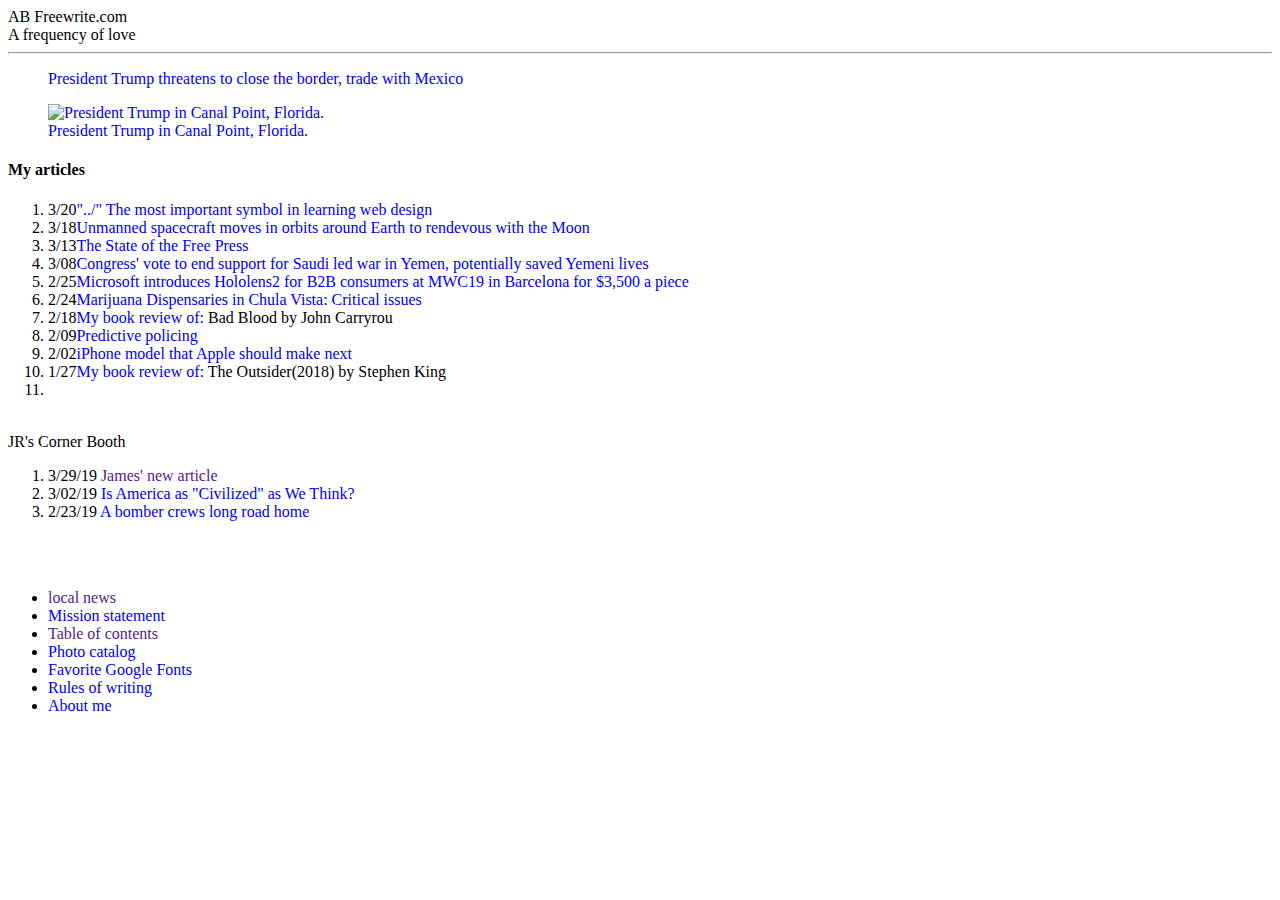
==== index.html @ 29a51251 "index.html" ====
<!DOCTYPE html>
<html lang="en">
<head>
	<meta content="width=device-width, initial-scale=1.0" name="viewport">
	<title>ABfreewrite.com</title>
	<link href="https://fonts.googleapis.com/css?family=Charm|Indie+Flower|Lobster|Pacifico" rel="stylesheet">
	<link href="https://fonts.googleapis.com/css?family=Anaheim|Exo+2|Montserrat|Noto+Sans" rel="stylesheet">
	<link href="https://fonts.googleapis.com/css?family=Alegreya" rel="stylesheet">
	<link href="https://fonts.googleapis.com/css?family=Alegreya|Anaheim|Assistant|Cinzel|Lobster|Patua+One|Permanent+Marker|Special+Elite" rel="stylesheet">
	<link href="https://fonts.googleapis.com/css?family=Lobster|Lobster+Two" rel="stylesheet">
	<link href="https://fonts.googleapis.com/css?family=Lato|Lora|Oxygen|Playfair+Display|Poppins|Quicksand" rel="stylesheet"><!---->
	<link href="css/style.css" rel="stylesheet">
	<link href="css/favorites.css" rel="stylesheet">
	<link href="css/cool_styles.css" rel="stylesheet">
	<style>

	a {
	text-decoration: none;
	} 

a:hover {
color:cyan;
background-color: ForestGreen;
}

	</style>
</head>
<body>
	<header class="header" id="Lob">
		AB Freewrite.com
	</header>
	<div class="indieflower">
		A frequency of love
	</div>
	<div class="cool">
		<span class="cooltext">
		<script src="js/newdate.js">
		</script></span>
	</div>
	<hr>
	<figure>
		<span class="cooltext"></span>
		<p><span class="cooltext"><a href="https://www.aljazeera.com/news/2019/03/trump-threatens-close-border-mexico-week-190329185050269.html">President Trump threatens to close the border, trade with Mexico 
		<p></p><img src="assets/Trump_redhatusa.png" class="average" alt="President Trump in Canal Point, Florida. ">
		<figcaption>
			<span class="cooltext">President Trump in Canal Point, Florida.</span>
			<figcaption>
				<span class="cooltext"></span>
			</figcaption>
		</figcaption></a></span></p>
	</figure>
	<div class="my_articles">
		<span class="cooltext"></span>
		<h4 class="indieflower"><span class="cooltext">My articles</span></h4>
		<ol>
			<li class="hidden"><span class="cooltext"><span class="article_date">3/20</span><a href="March2019/my-experience-learning-to-code.html">"../" The most important symbol in learning web design</a></span></li>
			<li class="">
				<span class="article_date">3/18</span><a href="March2019/orbits_to_the_Moon.html">Unmanned spacecraft moves in orbits around Earth to rendevous with the Moon</a>
			</li>
			<li>
				<span class="article_date">3/13</span><a href="March2019/The_State_of_the_News">The State of the Free Press</a>
			</li>
			<li>
				<span class="article_date">3/08</span><a href="March2019/US_withdraws_support_for_war.html">Congress' vote to end support for Saudi led war in Yemen, potentially saved Yemeni lives</a>
			</li>
			<li>
				<span class="article_date">2/25</span><a href="February2019/Microsoft-introduces-Hololens2-and-Advance-Kinect-at-Mobile-World-Congress-in-Barcelona.html">Microsoft introduces Hololens2 for B2B consumers at MWC19 in Barcelona for $3,500 a piece</a>
			</li>
			<li>
				<span class="article_date">2/24</span><a href="February2019/marijuana-dispensaries-in-Chula-Vista.html">Marijuana Dispensaries in Chula Vista: Critical issues</a>
			</li>
			<li>
				<span class="article_date">2/18</span><a href="February2019/bad-blood-review.html">My book review of:</a> <span id="Mark">Bad Blood</span> by John Carryrou
			</li>
			<li>
				<span class="article_date">2/09</span><a href="../February2019/predictive-policing.html">Predictive policing</a>
			</li>
			<li>
				<span class="article_date">2/02</span><a href="February2019/iPhone-model-that-Apple-should-make.html">iPhone model that Apple should make next</a>
			</li>
			<li>
				<span class="article_date">1/27</span><a href="February2019/The-Outsider-by-Stephen-King-2018.html" id="articles">My book review of:</a> <span id="Mark">The Outsider(2018)</span> by Stephen King
			</li>
			<li></li>
		</ol>
	</div><br>
	<div class="jr">
		<div id="Lob">
			JR's Corner Booth
		</div>
		<ol class="my-articles">
			<li>
				<span class="article_date">3/29/19</span> <a href="">James' new article</a>
			</li>
			<li>
				<span class="article_date">3/02/19</span> <a href="JR/CivilAmerica.html">Is America as "Civilized" as We Think?</a>
			</li>
			<li>
				<span class="article_date">2/23/19</span> <a href="JR/a-bomber-crews-long-road-home.html">A bomber crews long road home</a>
			</li>
		</ol>
	</div>
	<section id="inline">
		<p class="indieflower hidden"></p><br>
		<br>
		<div class="resources">
			<ul>
				<li>
					<a href="">local news</a>
				</li>
				<li>
					<a href="mission.html">Mission statement</a>
				</li>
				<li class="hidden">
					<a href="">Table of contents</a>
				</li>
				<li>
					<a href="photocatalog.html" id="Cinz">Photo catalog</a>
				</li>
				<li>
					<a href="favorites.html" id="Cinz">Favorite Google Fonts</a>
				</li>
				<li>
					<a href="rules.html">Rules of writing</a>
				</li>
				<li>
					<a href="About-me.html">About me</a>
				</li>
			</ul>
		</div>
	</section><br>
	<br>
	
</body>
</html>
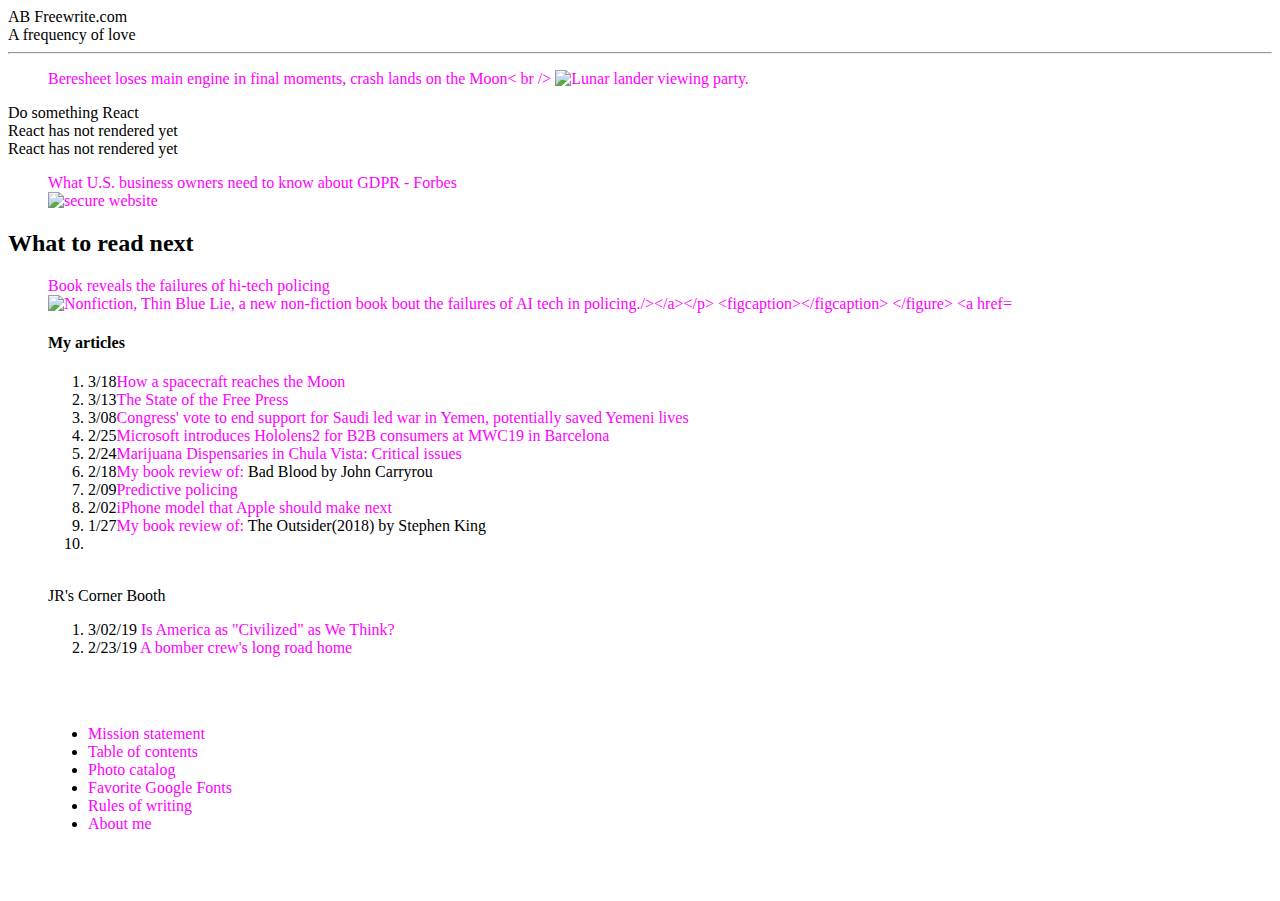
==== commit c9ff427c: "react-index.html" ====
--- a/index.html
+++ b/index.html
@@ -2,6 +2,9 @@
 <html lang="en">
 <head>
 	<meta content="width=device-width, initial-scale=1.0" name="viewport">
+	<meta charset="UTF-8">
+	<meta content="width=device-width, initial-scale=1.0" name="viewport">
+	<meta content="ie=edge" http-equiv="X-UA-Compatible">
 	<title>ABfreewrite.com</title>
 	<link href="https://fonts.googleapis.com/css?family=Charm|Indie+Flower|Lobster|Pacifico" rel="stylesheet">
 	<link href="https://fonts.googleapis.com/css?family=Anaheim|Exo+2|Montserrat|Noto+Sans" rel="stylesheet">
@@ -11,17 +14,50 @@
 	<link href="https://fonts.googleapis.com/css?family=Lato|Lora|Oxygen|Playfair+Display|Poppins|Quicksand" rel="stylesheet"><!---->
 	<link href="css/style.css" rel="stylesheet">
 	<link href="css/favorites.css" rel="stylesheet">
-	<link href="css/cool_styles.css" rel="stylesheet">
+	<link href="css/cool_styles.css" rel="stylesheet"><!-- REACT LIBRARY -->
+
+	<script src="https://unpkg.com/react@15.5.4/dist/react.js">
+	</script><!-- REACT DOM LIBRARY -->
+
+	<script src="https://unpkg.com/react-dom@15.5.4/dist/react-dom.js">
+	</script><!-- BABEL LIBRARY -->
+
+	<script src="https://cdnjs.cloudflare.com/ajax/libs/babel-standalone/6.25.0/babel.min.js">
+	</script>
 	<style>
 
-	a {
-	text-decoration: none;
+
+	.nonfiction {
+
+	width: 150px; 
+	height: 227px; 
+
 	} 
 
-a:hover {
-color:cyan;
-background-color: ForestGreen;
-}
+	   a {
+	   text-decoration: none;
+	color: #FF00FF; 
+
+	   } 
+
+	a:hover {
+	color:Chocolate;
+	background-color: #fff;
+
+	}
+
+	#app { 
+	color: Gainsboro; 
+	font-family: 'Quicksand'; 
+	margin-left: 450px; 
+	} 
+
+
+	.coral {
+
+	background-color: coral; 
+
+	} 
 
 	</style>
 </head>
@@ -39,97 +75,160 @@
 	</div>
 	<hr>
 	<figure>
-		<span class="cooltext"></span>
-		<p><span class="cooltext"><a href="https://www.aljazeera.com/news/2019/03/trump-threatens-close-border-mexico-week-190329185050269.html">President Trump threatens to close the border, trade with Mexico 
-		<p></p><img src="assets/Trump_redhatusa.png" class="average" alt="President Trump in Canal Point, Florida. ">
-		<figcaption>
-			<span class="cooltext">President Trump in Canal Point, Florida.</span>
-			<figcaption>
-				<span class="cooltext"></span>
-			</figcaption>
-		</figcaption></a></span></p>
+		<p><a href="https://www.npr.org/2019/04/11/712430942/israeli-robotic-moon-landing-fails-in-final-descent">Beresheet loses main engine in final moments, crash lands on the Moon&lt; br /&gt; <img alt="Lunar lander viewing party." class="average" src="assets/beresheet_party.jpg"></a></p>
 	</figure>
-	<div class="my_articles">
-		<span class="cooltext"></span>
-		<h4 class="indieflower"><span class="cooltext">My articles</span></h4>
-		<ol>
-			<li class="hidden"><span class="cooltext"><span class="article_date">3/20</span><a href="March2019/my-experience-learning-to-code.html">"../" The most important symbol in learning web design</a></span></li>
-			<li class="">
-				<span class="article_date">3/18</span><a href="March2019/orbits_to_the_Moon.html">Unmanned spacecraft moves in orbits around Earth to rendevous with the Moon</a>
-			</li>
-			<li>
-				<span class="article_date">3/13</span><a href="March2019/The_State_of_the_News">The State of the Free Press</a>
-			</li>
-			<li>
-				<span class="article_date">3/08</span><a href="March2019/US_withdraws_support_for_war.html">Congress' vote to end support for Saudi led war in Yemen, potentially saved Yemeni lives</a>
-			</li>
-			<li>
-				<span class="article_date">2/25</span><a href="February2019/Microsoft-introduces-Hololens2-and-Advance-Kinect-at-Mobile-World-Congress-in-Barcelona.html">Microsoft introduces Hololens2 for B2B consumers at MWC19 in Barcelona for $3,500 a piece</a>
-			</li>
-			<li>
-				<span class="article_date">2/24</span><a href="February2019/marijuana-dispensaries-in-Chula-Vista.html">Marijuana Dispensaries in Chula Vista: Critical issues</a>
-			</li>
-			<li>
-				<span class="article_date">2/18</span><a href="February2019/bad-blood-review.html">My book review of:</a> <span id="Mark">Bad Blood</span> by John Carryrou
-			</li>
-			<li>
-				<span class="article_date">2/09</span><a href="../February2019/predictive-policing.html">Predictive policing</a>
-			</li>
-			<li>
-				<span class="article_date">2/02</span><a href="February2019/iPhone-model-that-Apple-should-make.html">iPhone model that Apple should make next</a>
-			</li>
-			<li>
-				<span class="article_date">1/27</span><a href="February2019/The-Outsider-by-Stephen-King-2018.html" id="articles">My book review of:</a> <span id="Mark">The Outsider(2018)</span> by Stephen King
-			</li>
-			<li></li>
-		</ol>
-	</div><br>
-	<div class="jr">
-		<div id="Lob">
-			JR's Corner Booth
+	<div id="app4">
+		Do something React
+	</div>
+	<div id="app3">
+		React has not rendered yet
+	</div>
+	<div id="app2">
+		React has not rendered yet
+	</div>
+	<script type="text/babel">
+
+
+
+	var DaysInEmbassy = function () {
+	 return (
+	<div>2,487 days later...</div>
+	   )
+	}; 
+
+	ReactDOM.render(
+	   
+	   < DaysInEmbassy/ >,
+	   document.getElementById("app4")); 
+
+
+	var Assange = function() {
+	   return (
+	       <div>
+	           <figure>
+	               <p><a href="https://www.dailymail.co.uk/news/article-6911187/Wikileaks-founder-Julian-Assange-arrested-police.html?ico=pushly-notifcation-small">Julian Assange arrested<br /></a></p>
+	               <img src="assets/Assange_carried_away.png" class="average" alt="Julian Assange"/>
+	           </figure>
+	       </div>
+	   )
+	}; 
+
+	ReactDOM.render(
+	       <Assange />, 
+	       document.getElementById("app3"));
+
+
+
+
+
+
+	           var Figure = function() {
+	               return(
+	               <div>
+	               <figure className="coral">
+	                   <p><a href="https://www.jpost.com/Israel-News/Beresheet-to-land-on-the-moon-April-11th-Israel-4th-country-to-conquer-585934">Israel's lunar robot expected to land on Moon April 11 <br />
+	                       <img src="assets/Earth-Moon-shot.png" class="" alt="The surface of the Moon with Earth in the background as photographed by the Beresheet lunar lander. Photo: SpaceIL/ Beresheet" /></a></p><figcaption>The surface of the Moon with Earth in the background is photographed by Beresheet. </figcaption>
+	                   
+	               </figure>
+
+
+
+
+	           </div>
+	               )
+	       }; 
+
+
+
+	           ReactDOM.render(
+	           < Figure />, 
+	           document.getElementById("app2")
+	           ); 
+
+
+	</script>
+	<figure>
+		<p><a href="https://www.forbes.com/sites/forbesnycouncil/2019/03/26/what-us-business-owners-need-to-know-about-gdpr/#69fd93cc7aff">What U.S. business owners need to know about GDPR - Forbes<br>
+		<img alt="secure website" class="average" src="assets/https_image.jpg"></a></p>
+	</figure>
+	<h2 id="Lob">What to read next</h2>
+	<figure>
+		<p><a href="https://www.nytimes.com/2019/03/28/books/review/thin-blue-lie-matt-stroud.html">Book reveals the failures of hi-tech policing<br>
+		<img alt="Nonfiction, Thin Blue Lie, a new non-fiction book bout the failures of AI tech in policing./&gt;&lt;/a&gt;&lt;/p&gt; &lt;figcaption&gt;&lt;/figcaption&gt; &lt;/figure&gt; &lt;a href=" class="nonfiction" src="assets/thin_blue_lie.jpg"></a></p>
+		<div class="my_articles">
+			<span class="cooltext"></span>
+			<h4 class="indieflower"><span class="cooltext">My articles</span></h4>
+			<ol>
+				<li class="">
+					<span class="article_date">3/18</span><a href="March2019/orbits_to_the_Moon.html">How a spacecraft reaches the Moon</a>
+				</li>
+				<li>
+					<span class="article_date">3/13</span><a href="March2019/The_State_of_the_News">The State of the Free Press</a>
+				</li>
+				<li>
+					<span class="article_date">3/08</span><a href="March2019/US_withdraws_support_for_war.html">Congress' vote to end support for Saudi led war in Yemen, potentially saved Yemeni lives</a>
+				</li>
+				<li>
+					<span class="article_date">2/25</span><a href="February2019/Microsoft-introduces-Hololens2-and-Advance-Kinect-at-Mobile-World-Congress-in-Barcelona.html">Microsoft introduces Hololens2 for B2B consumers at MWC19 in Barcelona</a>
+				</li>
+				<li>
+					<span class="article_date">2/24</span><a href="February2019/marijuana-dispensaries-in-Chula-Vista.html">Marijuana Dispensaries in Chula Vista: Critical issues</a>
+				</li>
+				<li>
+					<span class="article_date">2/18</span><a href="February2019/bad-blood-review.html">My book review of:</a> <span id="Mark">Bad Blood</span> by John Carryrou
+				</li>
+				<li>
+					<span class="article_date">2/09</span><a href="../February2019/predictive-policing.html">Predictive policing</a>
+				</li>
+				<li>
+					<span class="article_date">2/02</span><a href="February2019/iPhone-model-that-Apple-should-make.html">iPhone model that Apple should make next</a>
+				</li>
+				<li>
+					<span class="article_date">1/27</span><a href="February2019/The-Outsider-by-Stephen-King-2018.html" id="articles">My book review of:</a> <span id="Mark">The Outsider(2018)</span> by Stephen King
+				</li>
+				<li></li>
+			</ol>
+		</div><br>
+		<div class="jr">
+			<div id="Lob">
+				JR's Corner Booth
+			</div>
+			<ol class="my-articles">
+				<li>
+					<span class="article_date">3/02/19</span> <a href="JR/CivilAmerica.html">Is America as "Civilized" as We Think?</a>
+				</li>
+				<li>
+					<span class="article_date">2/23/19</span> <a href="JR/a-bomber-crews-long-road-home.html">A bomber crew's long road home</a>
+				</li>
+			</ol>
 		</div>
-		<ol class="my-articles">
-			<li>
-				<span class="article_date">3/29/19</span> <a href="">James' new article</a>
-			</li>
-			<li>
-				<span class="article_date">3/02/19</span> <a href="JR/CivilAmerica.html">Is America as "Civilized" as We Think?</a>
-			</li>
-			<li>
-				<span class="article_date">2/23/19</span> <a href="JR/a-bomber-crews-long-road-home.html">A bomber crews long road home</a>
-			</li>
-		</ol>
-	</div>
-	<section id="inline">
-		<p class="indieflower hidden"></p><br>
+		<section id="inline">
+			<p class="indieflower hidden"></p><br>
+			<br>
+			<div class="resources">
+				<ul>
+					<li>
+						<a href="mission.html">Mission statement</a>
+					</li>
+					<li class="hidden">
+						<a href="">Table of contents</a>
+					</li>
+					<li>
+						<a href="photocatalog.html" id="Cinz">Photo catalog</a>
+					</li>
+					<li>
+						<a href="favorites.html" id="Cinz">Favorite Google Fonts</a>
+					</li>
+					<li>
+						<a href="rules.html">Rules of writing</a>
+					</li>
+					<li>
+						<a href="About-me.html">About me</a>
+					</li>
+				</ul>
+			</div>
+		</section><br>
 		<br>
-		<div class="resources">
-			<ul>
-				<li>
-					<a href="">local news</a>
-				</li>
-				<li>
-					<a href="mission.html">Mission statement</a>
-				</li>
-				<li class="hidden">
-					<a href="">Table of contents</a>
-				</li>
-				<li>
-					<a href="photocatalog.html" id="Cinz">Photo catalog</a>
-				</li>
-				<li>
-					<a href="favorites.html" id="Cinz">Favorite Google Fonts</a>
-				</li>
-				<li>
-					<a href="rules.html">Rules of writing</a>
-				</li>
-				<li>
-					<a href="About-me.html">About me</a>
-				</li>
-			</ul>
-		</div>
-	</section><br>
-	<br>
-	
+	</figure>
 </body>
 </html>
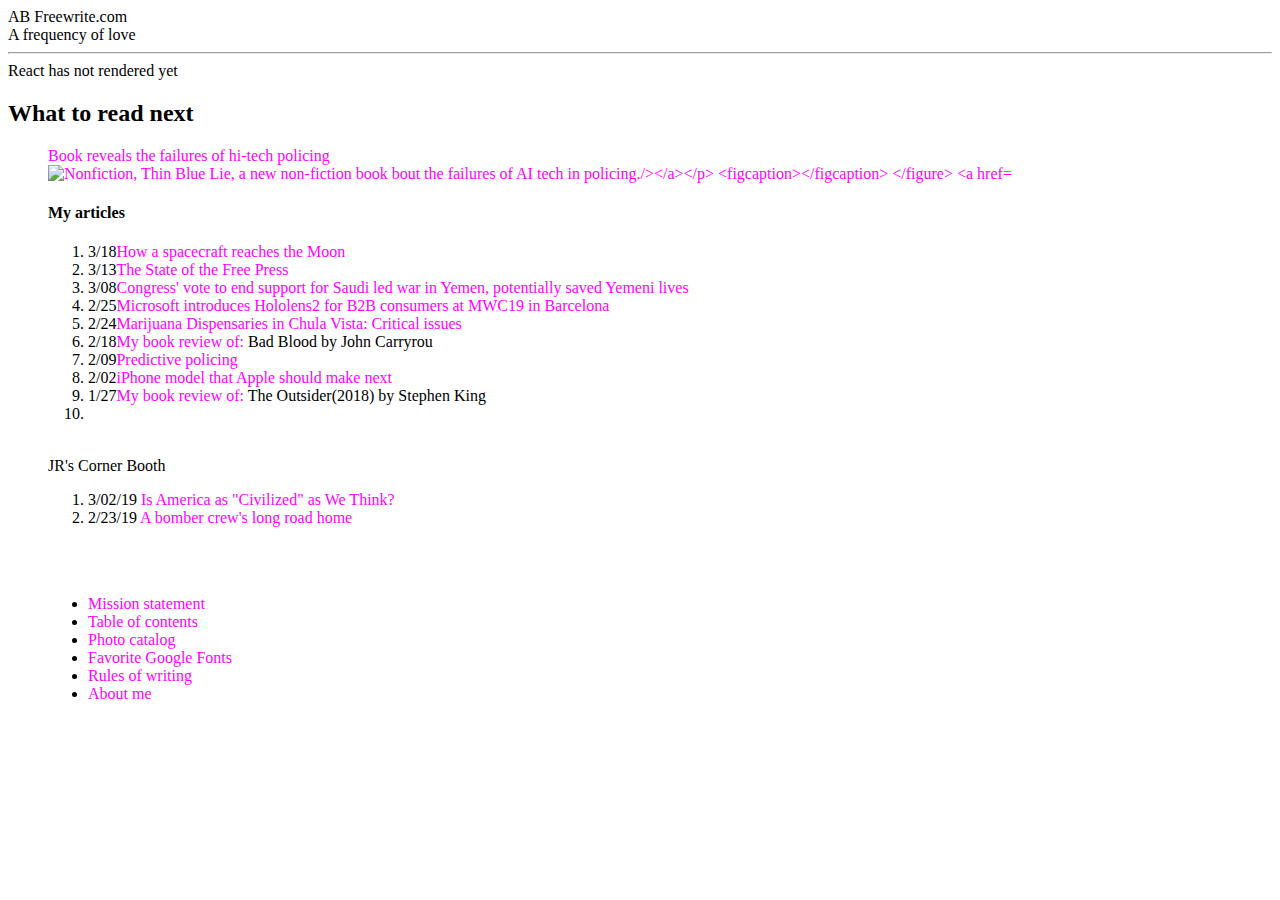
==== commit cb5e36e7: "More React" ====
--- a/index.html
+++ b/index.html
@@ -2,9 +2,9 @@
 <html lang="en">
 <head>
 	<meta content="width=device-width, initial-scale=1.0" name="viewport">
-	<meta charset="UTF-8">
-	<meta content="width=device-width, initial-scale=1.0" name="viewport">
-	<meta content="ie=edge" http-equiv="X-UA-Compatible">
+<meta charset="UTF-8">
+		<meta name="viewport" content="width=device-width, initial-scale=1.0">
+		<meta http-equiv="X-UA-Compatible" content="ie=edge">
 	<title>ABfreewrite.com</title>
 	<link href="https://fonts.googleapis.com/css?family=Charm|Indie+Flower|Lobster|Pacifico" rel="stylesheet">
 	<link href="https://fonts.googleapis.com/css?family=Anaheim|Exo+2|Montserrat|Noto+Sans" rel="stylesheet">
@@ -14,53 +14,54 @@
 	<link href="https://fonts.googleapis.com/css?family=Lato|Lora|Oxygen|Playfair+Display|Poppins|Quicksand" rel="stylesheet"><!---->
 	<link href="css/style.css" rel="stylesheet">
 	<link href="css/favorites.css" rel="stylesheet">
-	<link href="css/cool_styles.css" rel="stylesheet"><!-- REACT LIBRARY -->
-
-	<script src="https://unpkg.com/react@15.5.4/dist/react.js">
-	</script><!-- REACT DOM LIBRARY -->
-
-	<script src="https://unpkg.com/react-dom@15.5.4/dist/react-dom.js">
-	</script><!-- BABEL LIBRARY -->
-
-	<script src="https://cdnjs.cloudflare.com/ajax/libs/babel-standalone/6.25.0/babel.min.js">
-	</script>
-	<style>
-
-
-	.nonfiction {
-
-	width: 150px; 
-	height: 227px; 
+	<link href="css/cool_styles.css" rel="stylesheet">
+
+ <!-- REACT LIBRARY -->
+  <script src="https://unpkg.com/react@15.5.4/dist/react.js"></script>
+  <!-- REACT DOM LIBRARY -->
+  <script src="https://unpkg.com/react-dom@15.5.4/dist/react-dom.js"></script>
+  <!-- BABEL LIBRARY -->
+  <script src="https://cdnjs.cloudflare.com/ajax/libs/babel-standalone/6.25.0/babel.min.js"></script>
+
+<style> 
+
+.nonfiction {
+
+width: 150px; 
+height: 227px; 
+
+} 
+
+	a {
+	text-decoration: none;
+color: #FF00FF; 
 
 	} 
 
-	   a {
-	   text-decoration: none;
-	color: #FF00FF; 
-
-	   } 
-
-	a:hover {
-	color:Chocolate;
-	background-color: #fff;
-
-	}
-
-	#app { 
-	color: Gainsboro; 
-	font-family: 'Quicksand'; 
-	margin-left: 450px; 
-	} 
-
-
-	.coral {
-
-	background-color: coral; 
-
-	} 
+a:hover {
+color:Chocolate;
+background-color: #fff;
+
+}
+
+#app { 
+color: Gainsboro; 
+font-family: 'Quicksand'; 
+margin-left: 450px; 
+} 
+
+
+.coral {
+
+background-color: coral; 
+
+} 
 
 	</style>
 </head>
+
+
+
 <body>
 	<header class="header" id="Lob">
 		AB Freewrite.com
@@ -74,161 +75,133 @@
 		</script></span>
 	</div>
 	<hr>
-	<figure>
-		<p><a href="https://www.npr.org/2019/04/11/712430942/israeli-robotic-moon-landing-fails-in-final-descent">Beresheet loses main engine in final moments, crash lands on the Moon&lt; br /&gt; <img alt="Lunar lander viewing party." class="average" src="assets/beresheet_party.jpg"></a></p>
-	</figure>
-	<div id="app4">
-		Do something React
+
+
+
+
+
+<div id="app2">React has not rendered yet</div>
+
+
+<script type="text/babel">
+
+var Fig4 = function() {
+	var blueStyle = {
+		height: 300, 
+		width: 550,
+		 
+	}
+	return (
+		<div>
+			<figure style={blueStyle}>
+				<p><a href="https://www.nytimes.com/2019/04/13/technology/apple-qualcomm-chips-smartphones.html">Apple, Qualcomm trial begins Monday in San Diego <br />
+				<img src="assets/Mollenkopf.png" style={blueStyle} alt="Steve Mollenkopf, CEO of Qualcomm" class="average"/></a></p>
+			</figure>
+		</div>
+	)
+}; 
+
+ReactDOM.render(
+		<Fig4/>, 
+		document.getElementById("app2"));
+
+		</script>
+
+
+<h2 id="Lob">What to read next</h2>
+<figure>
+<p>
+<a href="https://www.nytimes.com/2019/03/28/books/review/thin-blue-lie-matt-stroud.html">Book reveals the failures of hi-tech policing<br/><img src="assets/thin_blue_lie.jpg" class="nonfiction" alt="Nonfiction, Thin Blue Lie, a new non-fiction book bout the failures of AI tech in policing./></a></p>
+<figcaption></figcaption>
+</figure>
+
+
+	<a href=""></a>
+	<div class="my_articles">
+		<span class="cooltext"></span>
+		<h4 class="indieflower"><span class="cooltext">My articles</span></h4>
+		<ol>
+	<li class="">
+
+
+			
+		
+				<span class="article_date">3/18</span><a href="March2019/orbits_to_the_Moon.html">How a spacecraft reaches the Moon</a>
+			</li>
+			<li>
+				<span class="article_date">3/13</span><a href="March2019/The_State_of_the_News">The State of the Free Press</a>
+			</li>
+			<li>
+				<span class="article_date">3/08</span><a href="March2019/US_withdraws_support_for_war.html">Congress' vote to end support for Saudi led war in Yemen, potentially saved Yemeni lives</a>
+			</li>
+			<li>
+				<span class="article_date">2/25</span><a href="February2019/Microsoft-introduces-Hololens2-and-Advance-Kinect-at-Mobile-World-Congress-in-Barcelona.html">Microsoft introduces Hololens2 for B2B consumers at MWC19 in Barcelona</a>
+			</li>
+			<li>
+				<span class="article_date">2/24</span><a href="February2019/marijuana-dispensaries-in-Chula-Vista.html">Marijuana Dispensaries in Chula Vista: Critical issues</a>
+			</li>
+			<li>
+				<span class="article_date">2/18</span><a href="February2019/bad-blood-review.html">My book review of:</a> <span id="Mark">Bad Blood</span> by John Carryrou
+			</li>
+			<li>
+				<span class="article_date">2/09</span><a href="../February2019/predictive-policing.html">Predictive policing</a>
+			</li>
+			<li>
+				<span class="article_date">2/02</span><a href="February2019/iPhone-model-that-Apple-should-make.html">iPhone model that Apple should make next</a>
+			</li>
+			<li>
+				<span class="article_date">1/27</span><a href="February2019/The-Outsider-by-Stephen-King-2018.html" id="articles">My book review of:</a> <span id="Mark">The Outsider(2018)</span> by Stephen King
+			</li>
+			<li></li>
+		</ol>
+	</div><br>
+	<div class="jr">
+		<div id="Lob">
+			JR's Corner Booth
+		</div>
+		<ol class="my-articles">
+			
+			<li>
+				<span class="article_date">3/02/19</span> <a href="JR/CivilAmerica.html">Is America as "Civilized" as We Think?</a>
+			</li>
+			<li>
+				<span class="article_date">2/23/19</span> <a href="JR/a-bomber-crews-long-road-home.html">A bomber crew's long road home</a>
+			</li>
+		</ol>
 	</div>
-	<div id="app3">
-		React has not rendered yet
-	</div>
-	<div id="app2">
-		React has not rendered yet
-	</div>
-	<script type="text/babel">
-
-
-
-	var DaysInEmbassy = function () {
-	 return (
-	<div>2,487 days later...</div>
-	   )
-	}; 
-
-	ReactDOM.render(
-	   
-	   < DaysInEmbassy/ >,
-	   document.getElementById("app4")); 
-
-
-	var Assange = function() {
-	   return (
-	       <div>
-	           <figure>
-	               <p><a href="https://www.dailymail.co.uk/news/article-6911187/Wikileaks-founder-Julian-Assange-arrested-police.html?ico=pushly-notifcation-small">Julian Assange arrested<br /></a></p>
-	               <img src="assets/Assange_carried_away.png" class="average" alt="Julian Assange"/>
-	           </figure>
-	       </div>
-	   )
-	}; 
-
-	ReactDOM.render(
-	       <Assange />, 
-	       document.getElementById("app3"));
-
-
-
-
-
-
-	           var Figure = function() {
-	               return(
-	               <div>
-	               <figure className="coral">
-	                   <p><a href="https://www.jpost.com/Israel-News/Beresheet-to-land-on-the-moon-April-11th-Israel-4th-country-to-conquer-585934">Israel's lunar robot expected to land on Moon April 11 <br />
-	                       <img src="assets/Earth-Moon-shot.png" class="" alt="The surface of the Moon with Earth in the background as photographed by the Beresheet lunar lander. Photo: SpaceIL/ Beresheet" /></a></p><figcaption>The surface of the Moon with Earth in the background is photographed by Beresheet. </figcaption>
-	                   
-	               </figure>
-
-
-
-
-	           </div>
-	               )
-	       }; 
-
-
-
-	           ReactDOM.render(
-	           < Figure />, 
-	           document.getElementById("app2")
-	           ); 
-
-
-	</script>
-	<figure>
-		<p><a href="https://www.forbes.com/sites/forbesnycouncil/2019/03/26/what-us-business-owners-need-to-know-about-gdpr/#69fd93cc7aff">What U.S. business owners need to know about GDPR - Forbes<br>
-		<img alt="secure website" class="average" src="assets/https_image.jpg"></a></p>
-	</figure>
-	<h2 id="Lob">What to read next</h2>
-	<figure>
-		<p><a href="https://www.nytimes.com/2019/03/28/books/review/thin-blue-lie-matt-stroud.html">Book reveals the failures of hi-tech policing<br>
-		<img alt="Nonfiction, Thin Blue Lie, a new non-fiction book bout the failures of AI tech in policing./&gt;&lt;/a&gt;&lt;/p&gt; &lt;figcaption&gt;&lt;/figcaption&gt; &lt;/figure&gt; &lt;a href=" class="nonfiction" src="assets/thin_blue_lie.jpg"></a></p>
-		<div class="my_articles">
-			<span class="cooltext"></span>
-			<h4 class="indieflower"><span class="cooltext">My articles</span></h4>
-			<ol>
-				<li class="">
-					<span class="article_date">3/18</span><a href="March2019/orbits_to_the_Moon.html">How a spacecraft reaches the Moon</a>
-				</li>
-				<li>
-					<span class="article_date">3/13</span><a href="March2019/The_State_of_the_News">The State of the Free Press</a>
-				</li>
-				<li>
-					<span class="article_date">3/08</span><a href="March2019/US_withdraws_support_for_war.html">Congress' vote to end support for Saudi led war in Yemen, potentially saved Yemeni lives</a>
-				</li>
-				<li>
-					<span class="article_date">2/25</span><a href="February2019/Microsoft-introduces-Hololens2-and-Advance-Kinect-at-Mobile-World-Congress-in-Barcelona.html">Microsoft introduces Hololens2 for B2B consumers at MWC19 in Barcelona</a>
-				</li>
-				<li>
-					<span class="article_date">2/24</span><a href="February2019/marijuana-dispensaries-in-Chula-Vista.html">Marijuana Dispensaries in Chula Vista: Critical issues</a>
-				</li>
-				<li>
-					<span class="article_date">2/18</span><a href="February2019/bad-blood-review.html">My book review of:</a> <span id="Mark">Bad Blood</span> by John Carryrou
-				</li>
-				<li>
-					<span class="article_date">2/09</span><a href="../February2019/predictive-policing.html">Predictive policing</a>
-				</li>
-				<li>
-					<span class="article_date">2/02</span><a href="February2019/iPhone-model-that-Apple-should-make.html">iPhone model that Apple should make next</a>
-				</li>
-				<li>
-					<span class="article_date">1/27</span><a href="February2019/The-Outsider-by-Stephen-King-2018.html" id="articles">My book review of:</a> <span id="Mark">The Outsider(2018)</span> by Stephen King
-				</li>
-				<li></li>
-			</ol>
-		</div><br>
-		<div class="jr">
-			<div id="Lob">
-				JR's Corner Booth
-			</div>
-			<ol class="my-articles">
-				<li>
-					<span class="article_date">3/02/19</span> <a href="JR/CivilAmerica.html">Is America as "Civilized" as We Think?</a>
-				</li>
-				<li>
-					<span class="article_date">2/23/19</span> <a href="JR/a-bomber-crews-long-road-home.html">A bomber crew's long road home</a>
-				</li>
-			</ol>
+	<section id="inline">
+		<p class="indieflower hidden"></p><br>
+		<br>
+		<div class="resources">
+			<ul>
+				
+				<li>
+					<a href="mission.html">Mission statement</a>
+				</li>
+				<li class="hidden">
+					<a href="">Table of contents</a>
+				</li>
+				<li>
+					<a href="photocatalog.html" id="Cinz">Photo catalog</a>
+				</li>
+				<li>
+					<a href="favorites.html" id="Cinz">Favorite Google Fonts</a>
+				</li>
+				<li>
+					<a href="rules.html">Rules of writing</a>
+				</li>
+				<li>
+					<a href="About-me.html">About me</a>
+				</li>
+			</ul>
 		</div>
-		<section id="inline">
-			<p class="indieflower hidden"></p><br>
-			<br>
-			<div class="resources">
-				<ul>
-					<li>
-						<a href="mission.html">Mission statement</a>
-					</li>
-					<li class="hidden">
-						<a href="">Table of contents</a>
-					</li>
-					<li>
-						<a href="photocatalog.html" id="Cinz">Photo catalog</a>
-					</li>
-					<li>
-						<a href="favorites.html" id="Cinz">Favorite Google Fonts</a>
-					</li>
-					<li>
-						<a href="rules.html">Rules of writing</a>
-					</li>
-					<li>
-						<a href="About-me.html">About me</a>
-					</li>
-				</ul>
-			</div>
-		</section><br>
-		<br>
-	</figure>
+	</section><br>
+	<br>
+
+
+
+
+	
+	
 </body>
-</html>
+</html>